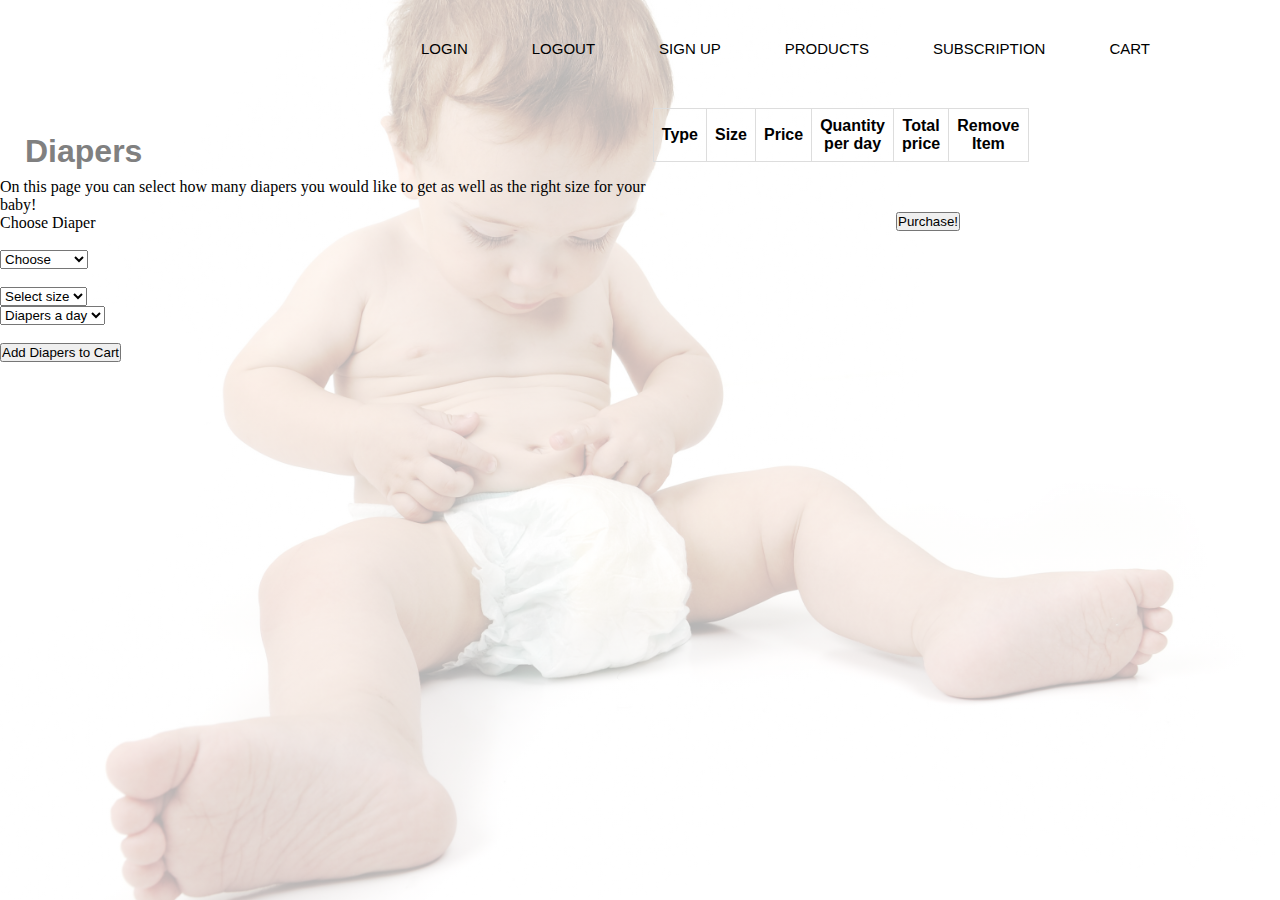
==== Product.html @ 9989594c "MartenFix" ====
<!DOCTYPE html>
<html lang="en">
<head>
    <meta charset="UTF-8">
    <meta name="viewport" content="width=device-width, initial-scale=1.0">
    <meta http-equiv="X-UA-Compatible" content="ie=edge">
    <title>Document</title>
    
   <!--  <link href="css/Productpage.css" rel="stylesheet"> --> <!-- How to do a good style for the table? -->
    <!-- Next we link the css file to this html -->
    <link href="css/styleIndex.css" rel="stylesheet">

</head>
<body>

    <p id="showUserName"  onclick="redirctSubscription()"></p>

    <header>
        <!-- <img class="baby" src="Images/Baby_diaper.jpg"> -->
        <!-- <div class="baby"></div> -->
        <div class="row">
            <!-- Made the div for main navigation, and set the main nav. Then linked to the different pages. -->
        <ul class="main-nav">
            <li><a type="button" onclick="document.getElementById('id01').style.display='block'" style="width:auto;"></button>LOGIN</a> </li>
            <li><a type="button" onclick="logOut()" id="logout"> LOGOUT </a></li>
            <li><a href="Registration.html"> SIGN UP </a></li> <!-- Redirected to the registration page -->
            <li><a href="Product.html"> PRODUCTS </a></li>
            <li><a href="Subscription.html"> SUBSCRIPTION </a></li>
            <li><a href="Product.html"> CART </a></li>
            
        </ul>
        </div>
        
        <div id="id01" class="modal">
                <!-- The class "modal-content animate allows us to open a new page by clicking on Login" -->
                <div class="modal-content animate">
                    <div class="imgcontainer">
    
                    <span onclick="document.getElementById('id01').style.display='none'" class="close" title="Close Modal">&times;</span>
                    
                    <!-- Adding a profile picture or icon -->
                    <!-- <img src="../Images/img_avatar2.png" alt="Avatar" class="avatar"> -->
                    </div>
                    <!--Login information on the Modal   -->
                    <div class="container">
                    
                    <!-- Creating textboxes for username and password -->
                    <input type="text" placeholder="Enter Username" name="username" id="loggedUser" required>
                    <input type="password" placeholder="Enter Password" name="psw" id="loggedPassword" required>
                    <button type="login" id="login" onclick="logIn()">Login</button>
                    
                    <!-- Creating a span to show the message from ID -->
                    <span id="loginResult"></span>
                    </div>
                    
                    
                    </div>
                </div>
            </div>


    <div id="left" class="header" style="width:51%; margin-top: 50px; float: left;">
    <h1>Diapers</h1>
    </div>
    <br>
        <div id="leftLow" class="body" style="width:51%; margin-top: 70px; float: left;">
        <p>On this page you can select how many diapers you would like to get as well as the right size for your baby!</p>
            <div  class="selection" >
            <form>
                <p type="ChooseDiaper">Choose Diaper</p>
                <br>
                <select name="chooseDiaper" id="chooseDiaper">
                    <option value="Choose"  >Choose</option>
                    <option value="Recyclable">Recyclable</option>
                    <option value="Reusable">Reusable</option>
                </select>
                <br>
                
                <span id="price"></span>
                 
            <br>    
                <select id="diaperSize">
                    <option selected="">Select size</option>
                    <option>1</option>
                    <option>2</option>
                    <option>3</option>
                    <option>4</option>
                    <option>5</option>
                    <option>6</option>
              </select>
            <br>  
              <select id="diapersADay"> 
                <option selected="">Diapers a day</option>
                <option>1</option>
                <option>2</option>
                <option>3</option>
                <option>4</option>
                <option>5</option>
                <option>6</option>
              </select>
            </form>
            </div>
            <br>
            <button id="addItemToCart" name="addItemToCart" onClick="window.location.reload()" >Add Diapers to Cart</button> <!-- onclick: reloads the page so that the pushed items get shown in the table -->

        </div>    
      
            

           
        </div>

    </div>
        <div id="right" class="floatRight" style="width:49%; float: right;">
            <!-- Create the cart, which gets information from the local storage -->
            <!-- Table? -->
            <table id="tableCart">
                <thead>
                    <tr class="header" >
                        <th>Type</th>
                        <th>Size</th>
                        <th>Price</th>

                        <th>Quantity per day</th>
                        <th>Total price</th>
                        <th>Remove Item</th>
                    </tr>
                </thead>

                <tbody align="middle">
                    

                </tbody>

            </table>
            
        </div>

        <div id="right-below" class="floatRightBelow" style="width:30%; margin-top: 50px; float:right;"> 
            <button id="purchaseButton" >Purchase!</button>

        </div>

    <script src="js/UserClass.js"></script>
    <script src="js/Login.js"></script>
    <script src="js/UserName.js"></script>
    <script src="js/Index.js"></script>
    <script src="js/ProductClass.js"></script>
    <script src="js/LineItemClass.js"></script>
    <script src="js/Product.js"></script>
</body>
---- css/styleIndex.css ----
*
{
    margin: 0;
    padding: 0;
}

/* linking css style to the "header" in index.html */
    /* header */
    /* header div.baby
    {
        background-image: url(../images/Baby_diaper.jpg);
        height: 100%;
        position: absolute;
        width: 100%;
        background-size: cover;
        background-position: center;
        opacity: 0.2;
        filter: alpha(opacity=20);
    } */
    
    /* 
    stack order of elements - "z-index"
    */
    header {
        background-image:linear-gradient(rgba(255,255,255,0.7),rgba(255,255,255,0.7)),url(../Images/Baby_diaper.jpg);
        height: 100vh;
        background-size: cover;
        background-position: center;
    }

    table {
        font-family: arial, sans-serif;
        border-collapse: collapse;
        width: 40%;
    }
    
    td, th {
        border: 1px solid #dddddd;
        text-align: middle;
        padding: 8px;
    }
    .main-nav {
    float: right;
    list-style: none;
    margin-top: 40px;
    margin-right: 100px;
    }

    .main-nav li {
    display: inline-block;
    }

    .main-nav li a {
    color: black;
    text-decoration: none;
    padding: 30px;
    font-family: "Helvetica", sans-serif;
    font-size: 15px;
    }

    .main-nav li a:hover {
    border: 1px solid black;
    }

    h1 {
        position: absolute;
        font-family: Arial, Helvetica, sans-serif;
        color: grey;  
        margin-top: 25px;
        margin-left: 25px;
    }

    .box1 {
        padding-top:260px;
        float: left;
    }
    .button1 {
        font-family: Arial, Helvetica, sans-serif
        
    }

    .box2 {
        padding-top: 260px;
        float: right;
    }

 /* The Modal (background) */
.modal {
    display: none; /* Hidden by default */
    position: fixed; /* Stay in place */
    z-index: 1; /* Sit on top */
    left: 0;
    top: 0;
    width: 100%; /* Full width */
    height: 100%; /* Full height */
    overflow: auto; /* Enable scroll if needed */
    background-color: rgb(0,0,0); /* Fallback color */
    background-color: rgba(0,0,0,0.4); /* Black w/ opacity */
    padding-top: 60px;
}

/* Modal Content/Box */
.modal-content {
    background-color: #fefefe;
    margin: 5% auto 15% auto; /* 5% from the top, 15% from the bottom and centered */
    border: 1px solid #888;
    width: 80%; /* Could be more or less, depending on screen size */
}

/* The Close Button (x) */
.close {
    position: absolute;
    right: 25px;
    top: 0;
    color: #000;
    font-size: 35px;
    font-weight: bold;
}

.close:hover,
.close:focus {
    color: red;
    cursor: pointer; }
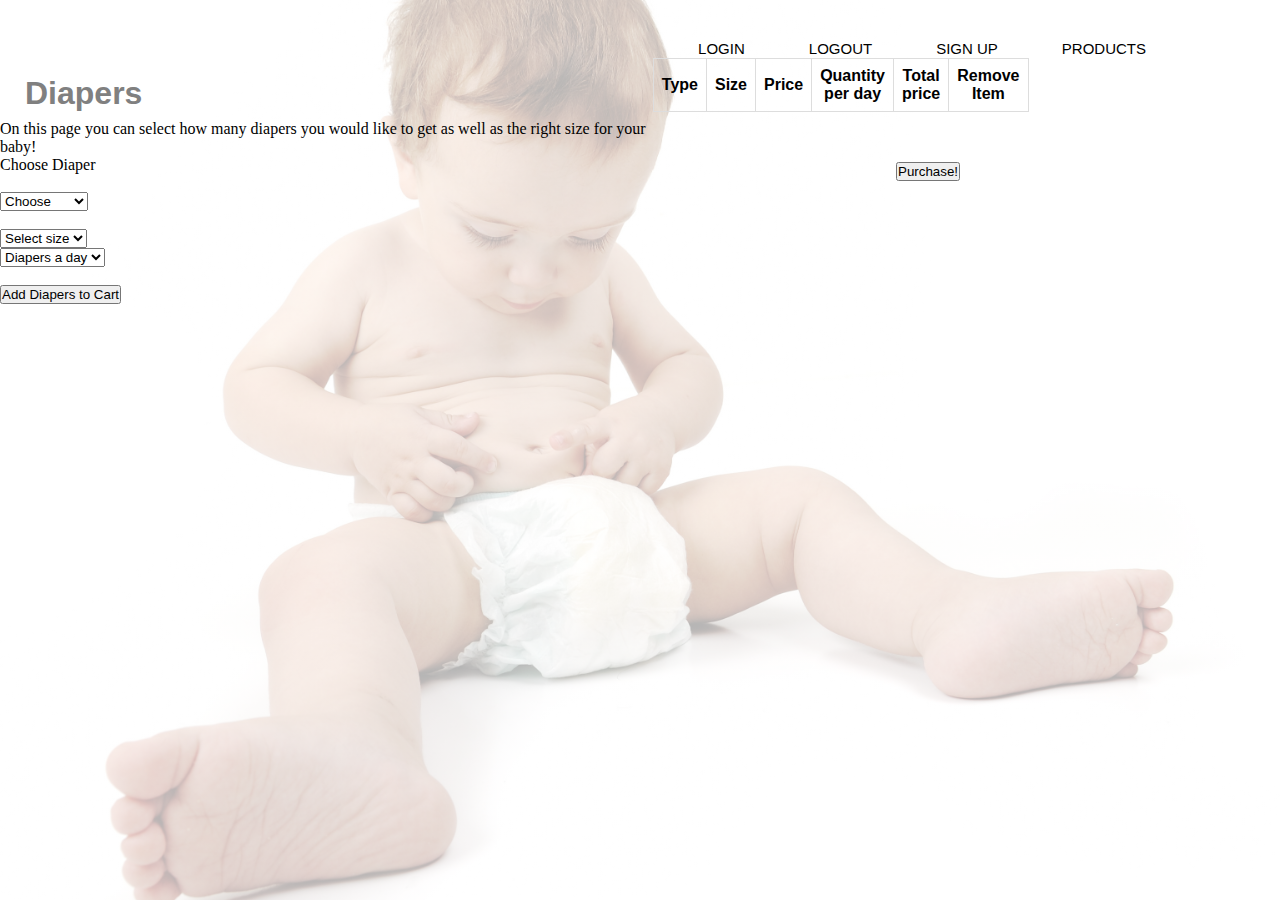
==== commit 135598f0: "Purchase button works, we show it in subscription page, but we can not remove it" ====
--- a/Product.html
+++ b/Product.html
@@ -21,12 +21,12 @@
         <div class="row">
             <!-- Made the div for main navigation, and set the main nav. Then linked to the different pages. -->
         <ul class="main-nav">
-            <li><a type="button" onclick="document.getElementById('id01').style.display='block'" style="width:auto;"></button>LOGIN</a> </li>
-            <li><a type="button" onclick="logOut()" id="logout"> LOGOUT </a></li>
-            <li><a href="Registration.html"> SIGN UP </a></li> <!-- Redirected to the registration page -->
-            <li><a href="Product.html"> PRODUCTS </a></li>
-            <li><a href="Subscription.html"> SUBSCRIPTION </a></li>
-            <li><a href="Product.html"> CART </a></li>
+                <li><a type="button" onclick="document.getElementById('id01').style.display='block'" style="width:auto;"></button>LOGIN</a> </li>
+                <li><a type="button" onclick="logOut()" id="logout"> LOGOUT </a></li>
+                <li><a href="Registration.html"> SIGN UP </a></li> <!-- Redirected to the registration page -->
+                <li><a href="Product.html"> PRODUCTS </a></li>
+                <li><a href="Subscription.html" id="subscription" style="display:none"> SUBSCRIPTION </a></li>
+                
             
         </ul>
         </div>
@@ -38,15 +38,14 @@
     
                     <span onclick="document.getElementById('id01').style.display='none'" class="close" title="Close Modal">&times;</span>
                     
-                    <!-- Adding a profile picture or icon -->
-                    <!-- <img src="../Images/img_avatar2.png" alt="Avatar" class="avatar"> -->
+                
                     </div>
                     <!--Login information on the Modal   -->
                     <div class="container">
                     
                     <!-- Creating textboxes for username and password -->
-                    <input type="text" placeholder="Enter Username" name="username" id="loggedUser" required>
-                    <input type="password" placeholder="Enter Password" name="psw" id="loggedPassword" required>
+                    <input type="text" placeholder="Enter Username" name="username" id="loginUserInput" required>
+                    <input type="password" placeholder="Enter Password" name="psw" id="loginPasswordInput" required>
                     <button type="login" id="login" onclick="logIn()">Login</button>
                     
                     <!-- Creating a span to show the message from ID -->
